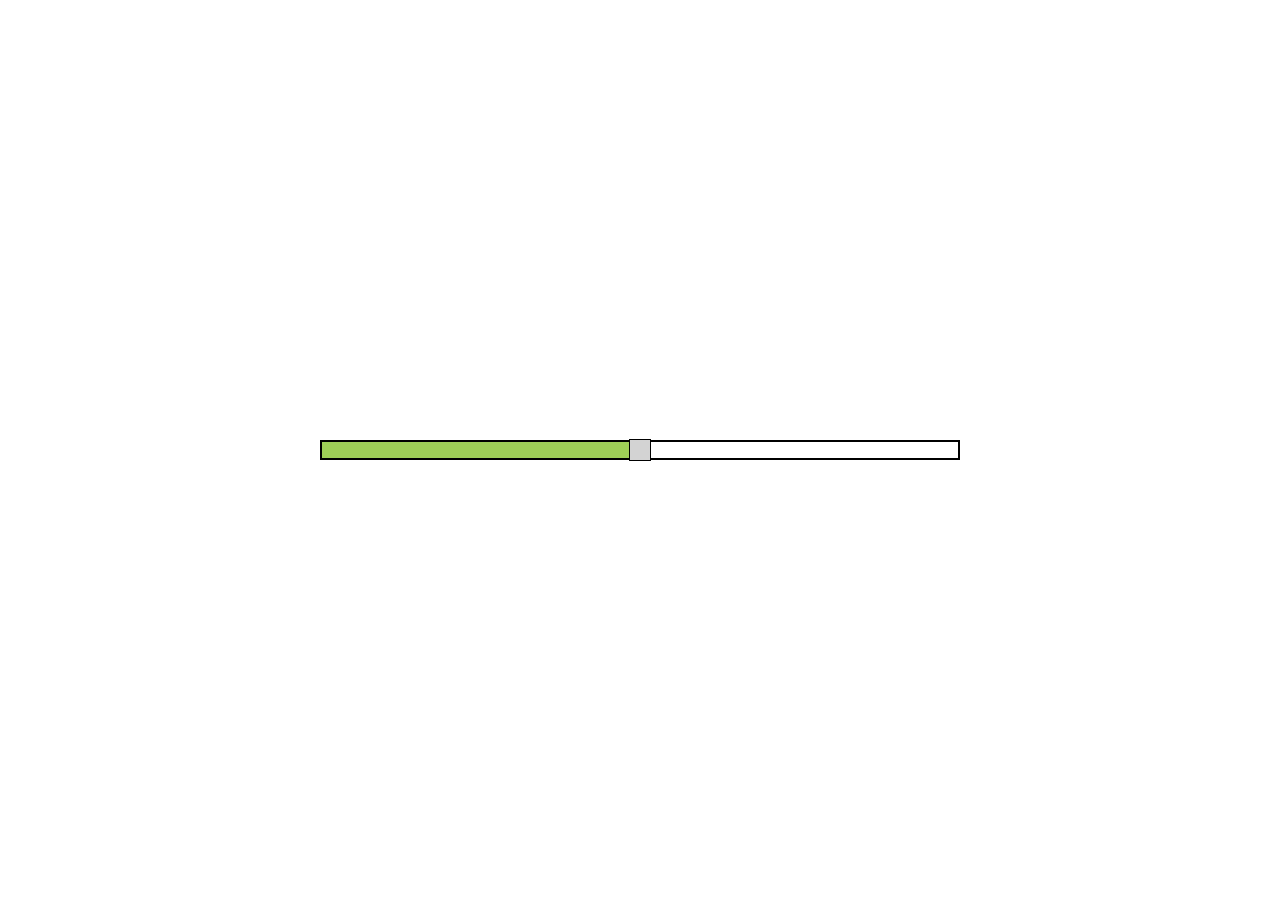
==== diyImageSliderTest/index.html @ f354ffd2 "my life is a failure the sliding bar was failure need to grid tomorrow again" ====
<!DOCTYPE html>
<html lang="en">
<head>
    <meta charset="UTF-8">
    <meta http-equiv="X-UA-Compatible" content="IE=edge">
    <meta name="viewport" content="width=device-width, initial-scale=1.0">
    <link rel="stylesheet" href="./style.css">
    <title>Document</title>
</head>
<body>



    <div class="outline">
        <div class="progressBar">
            

        </div>
        <div class="nozzle">

        </div>

    </div>







    <script src="./home1.js">

    </script>
</body>
</html>
---- diyImageSliderTest/style.css ----
*
{

    padding: 0;
    margin: 0;
    box-sizing: border-box;
    font-family: 'ariel' , sans-serif;

}
body
{
    display: flex;
    justify-content: center;
    align-items: center;
    height: 100vh;

}
.outline
{
    width: 50%;
    border: 2px solid black;
    position: relative;
    height: 20px;
    

}
.progressBar
{
    background-color: rgb(158, 206, 87);
    position: absolute;
    top: 0;
    left: 0;
    width: 50%;
    height: 100%;

}
.nozzle
{
    /* border-radius: 50%; */
    position: absolute;
    top: 50%;
    left: 50%;
    transform: translate(-50% , -50%);
    background-color: lightgray;
    opacity: 0.4;
    opacity: 1;
    height: 100%;
    border:1px solid black;
    padding: 10px;

}
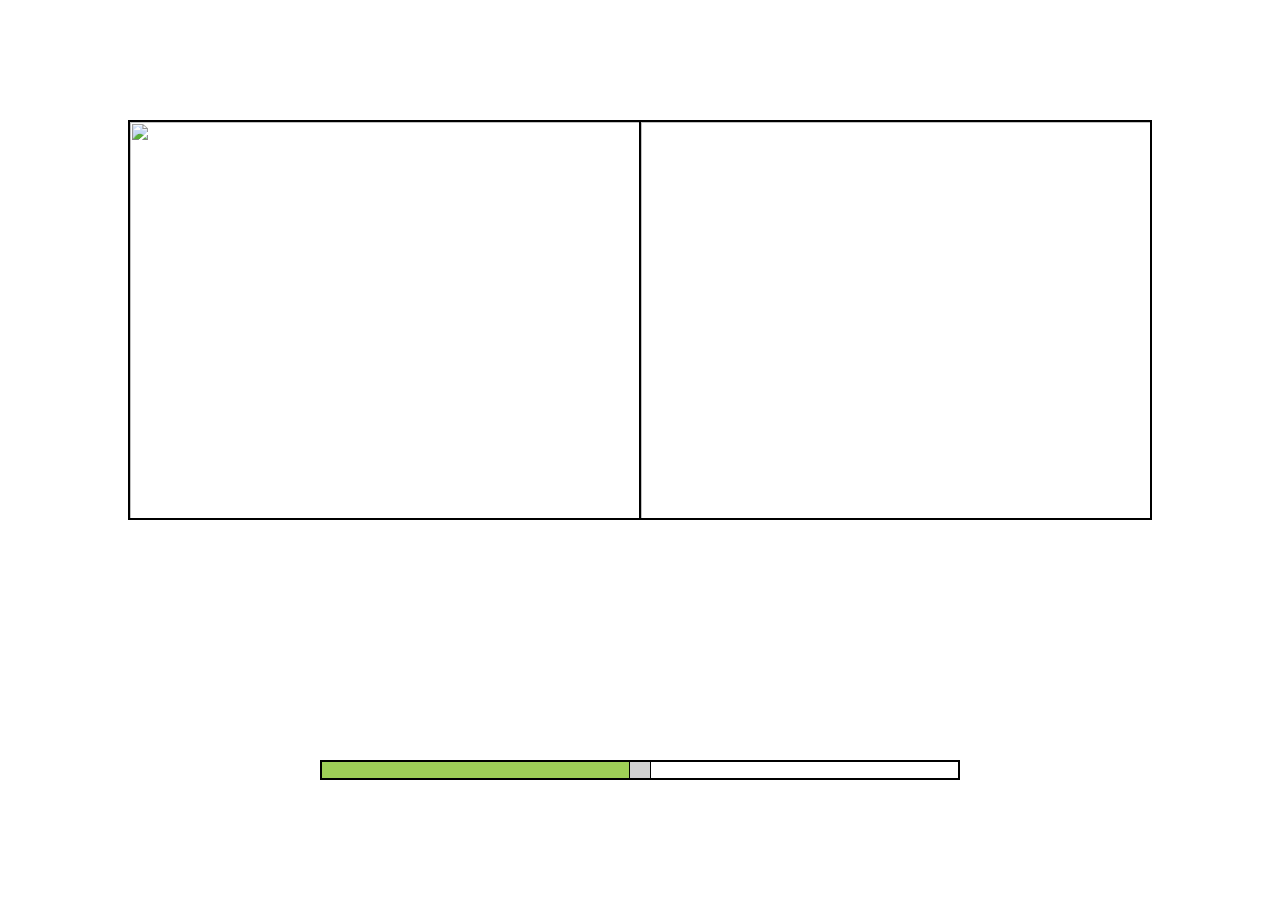
==== commit 0c4167a4: "pretty productive day" ====
--- a/diyImageSliderTest/index.html
+++ b/diyImageSliderTest/index.html
@@ -9,6 +9,16 @@
 </head>
 <body>
 
+    <div class="imageContainer">
+        <div class="sliderImage1 imageBox">
+            <img src="./images/sliderImage1.jpeg" class="image" id = "image1">
+            
+        </div>
+        <div class="sliderImage2 imageBox">
+            <img src="./images/sliderImage1.jpeg" class="image" id = "image2">
+            
+        </div>
+    </div>
 
 
     <div class="outline">
--- a/diyImageSliderTest/style.css
+++ b/diyImageSliderTest/style.css
@@ -5,12 +5,14 @@
     margin: 0;
     box-sizing: border-box;
     font-family: 'ariel' , sans-serif;
+    overflow: hidden;
 
 }
 body
 {
     display: flex;
-    justify-content: center;
+    flex-direction: column;
+    justify-content: space-around;
     align-items: center;
     height: 100vh;
 
@@ -48,4 +50,55 @@
     border:1px solid black;
     padding: 10px;
 
-}+}
+
+
+
+/*image container stuff*/
+.imageContainer
+{
+    width: 80%;
+    height: 400px;
+    border: 1px solid black;
+    /*display: flex;
+    flex-direction: row;
+    justify-content: center;
+    align-items: center;*/
+    position: relative;
+}
+.imageBox
+{
+    border: 1px solid black;
+    width:  50%;
+    height: 100%;
+    position: absolute;
+    
+    
+}
+#image2
+{
+    transform: scaleX(-1);
+    /*top:0%;
+    right: 0%;*/
+    
+}
+
+#image1
+{
+    /*top: 0%;
+    left:0%;*/
+    
+}
+.sliderImage1
+{
+    top:0%;
+    left: 0%;
+}
+.sliderImage2
+{
+    top:0%;
+    right: 0%;
+    
+}
+
+
